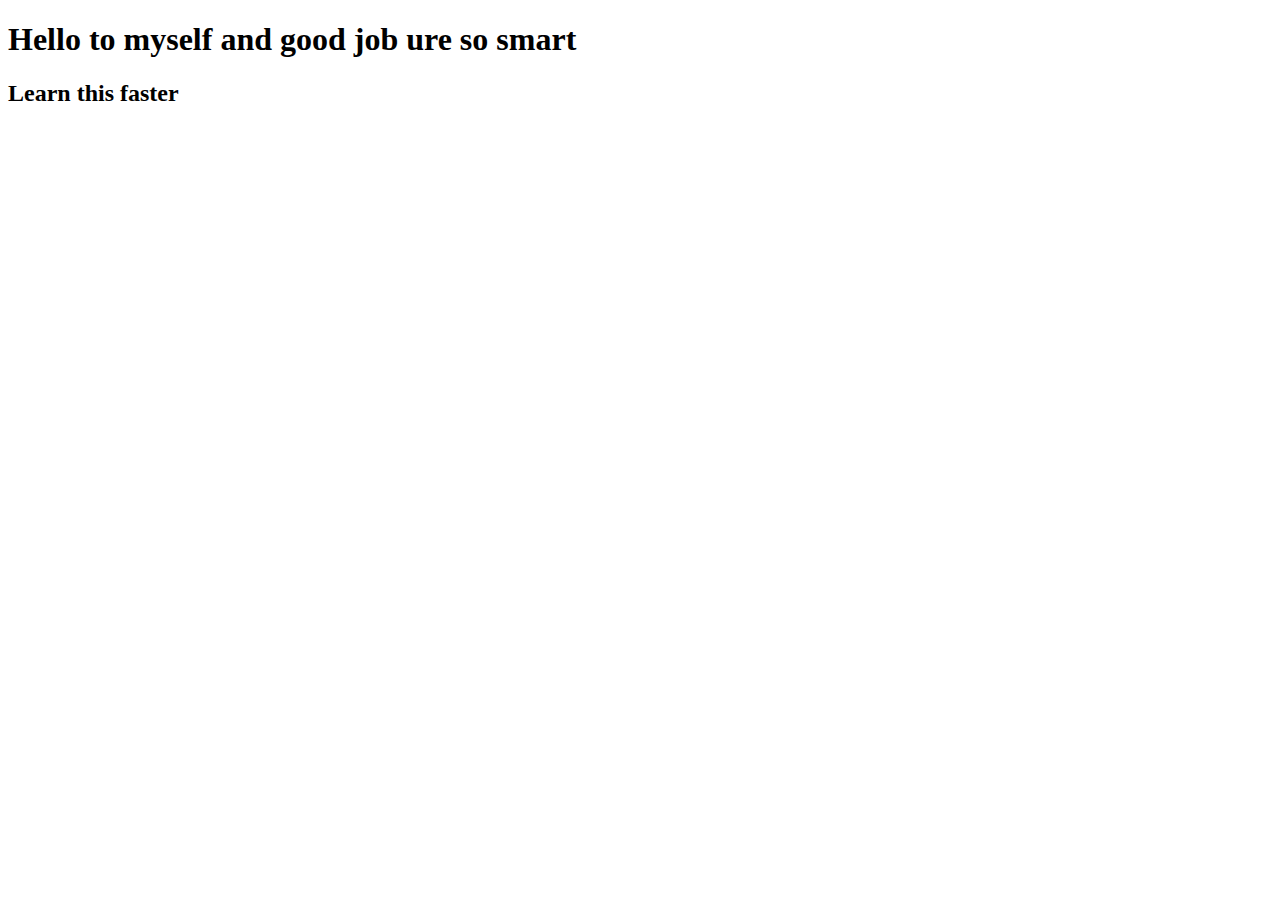
==== site/index.html @ 200a0132 "test color" ====
<!DOCTYPE html>
<html>
<head>
	<meta charset="utf-8">
	<meta name="viewport" content="width=device-width, initial-scale=1">
	<title>Hello myself!</title>
</head>
<body>
<h1>Hello to myself and good job ure so smart</h1>
<h2>Learn this faster </h2>
</body>
</html>
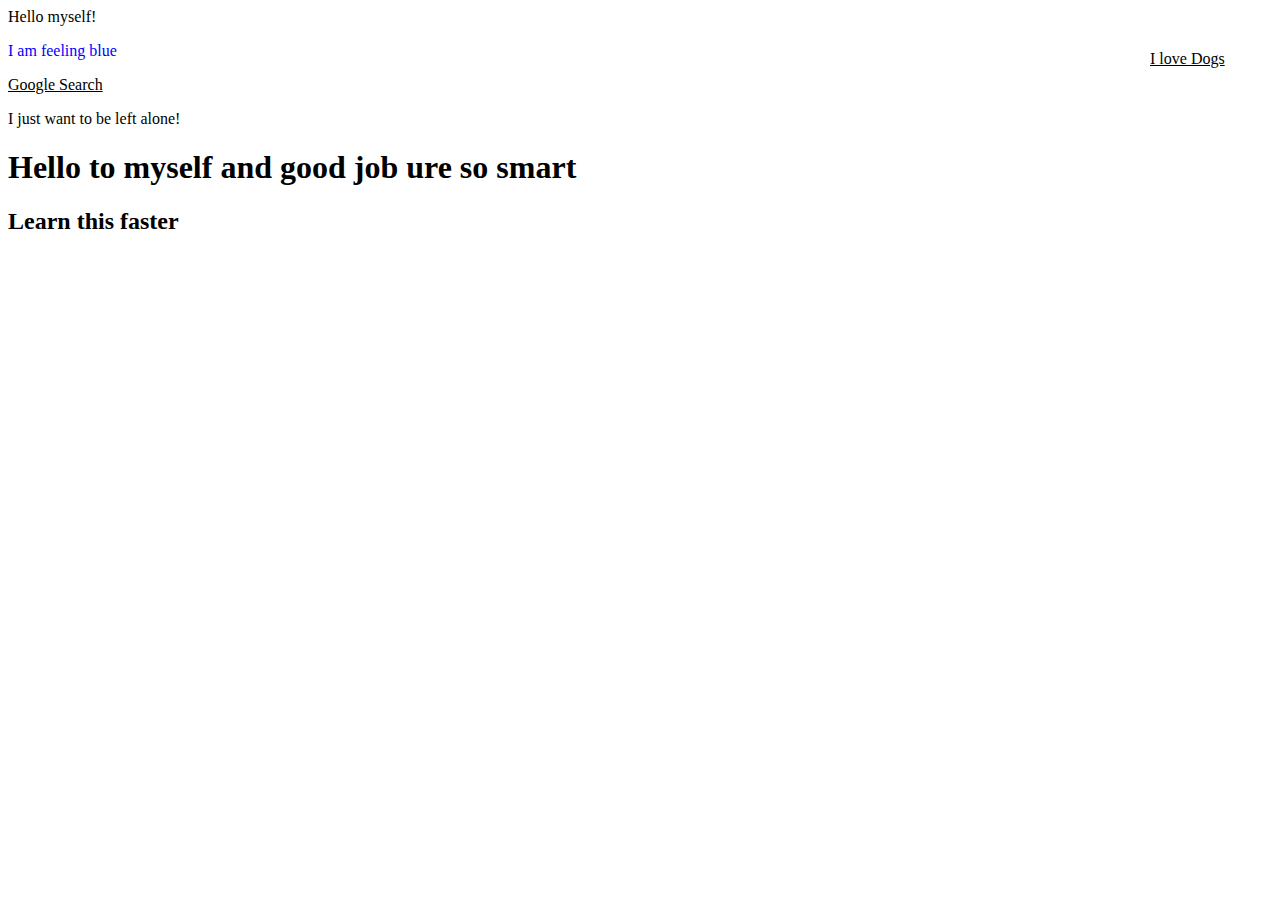
==== commit 836a80ab: "dog" ====
--- a/site/index.html
+++ b/site/index.html
@@ -1,11 +1,47 @@
 <!DOCTYPE html>
-<html>
+<html lang="en">
 <head>
 	<meta charset="utf-8">
 	<meta name="viewport" content="width=device-width, initial-scale=1">
+	<meta name=""
 	<title>Hello myself!</title>
+	<style>
+		div.makeMeBlue p {
+  		color: blue;
+  	}
+  		a:link, a:visited {
+  		background-color: transparent;
+  		color: black;
+  		font: Noto Serif;
+  	}
+  	#bgimg {
+  		background-image: url("https://www.google.com/logos/fnbx/westminster_dog_show/westminster_kp_dm.gif");
+  		background-position: center;
+  		width: 80px;
+  		height: 80px;
+  		margin: 30px;
+  		Position: absolute;
+		Top:20px;
+		right:20px;
+
+  	}
+	</style>
 </head>
 <body>
+<div id="bgimg"><a href="https://media.tenor.com/wy2zHeWyf2gAAAAd/side-eye-dog-suspicious-look.gif"
+target="_blank" title="what da dog doin">I love Dogs</a></div>
+<div>
+  <div>
+    <div class="makeMeBlue">
+      <p>I am feeling blue</p>
+      <a href="http://google.com"
+      target="_blank" title="link to google">Google Search</a>
+    </div>
+  </div>
+  <section class="makeMeBlue">
+    <p>I just want to be left alone!</p>
+  </section>
+</div>
 <h1>Hello to myself and good job ure so smart</h1>
 <h2>Learn this faster </h2>
 </body>
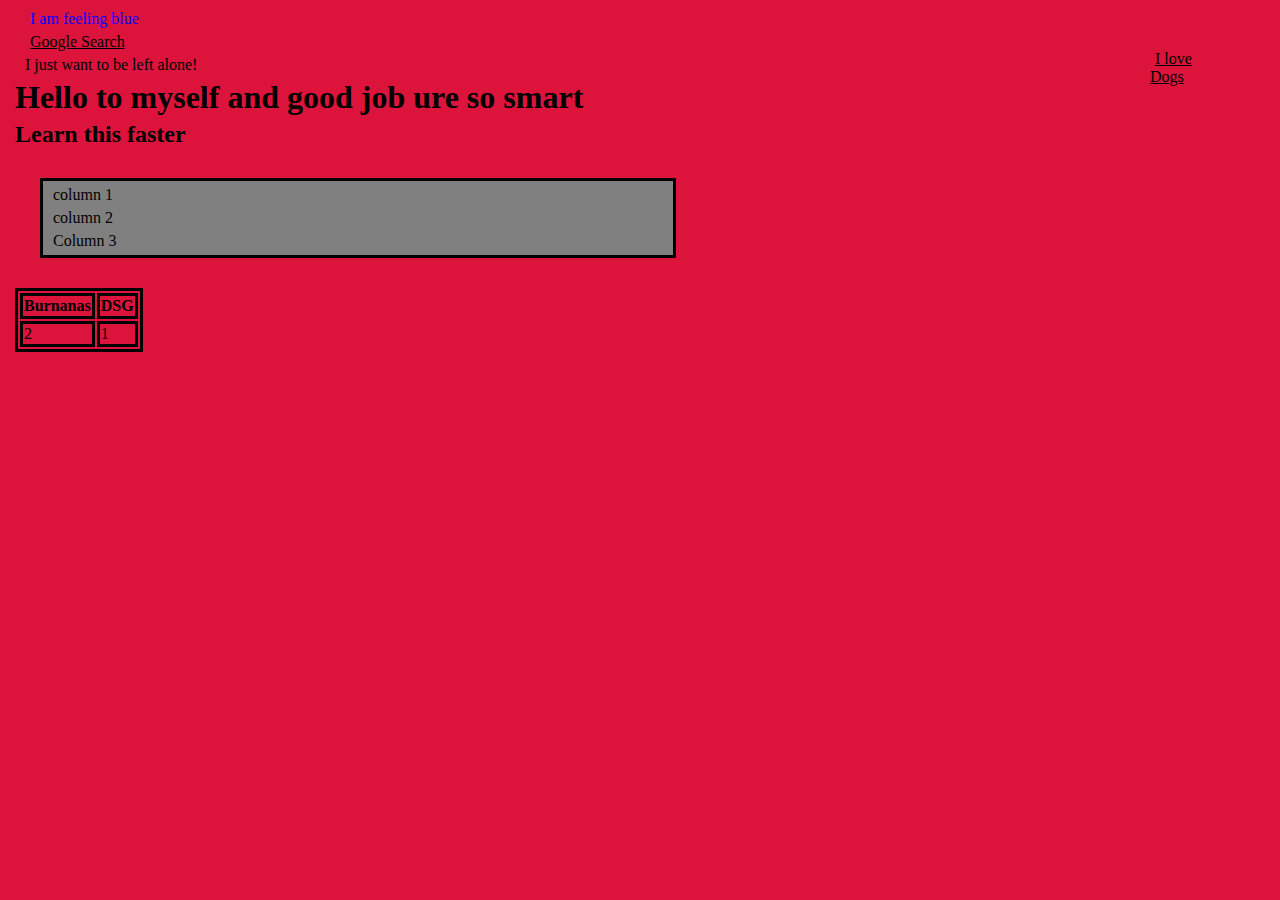
==== commit db9cd0dc: "peer assignment" ====
--- a/site/index.html
+++ b/site/index.html
@@ -1,31 +1,10 @@
 <!DOCTYPE html>
 <html lang="en">
 <head>
-	<meta charset="utf-8">
-	<meta name="viewport" content="width=device-width, initial-scale=1">
-	<meta name=""
-	<title>Hello myself!</title>
-	<style>
-		div.makeMeBlue p {
-  		color: blue;
-  	}
-  		a:link, a:visited {
-  		background-color: transparent;
-  		color: black;
-  		font: Noto Serif;
-  	}
-  	#bgimg {
-  		background-image: url("https://www.google.com/logos/fnbx/westminster_dog_show/westminster_kp_dm.gif");
-  		background-position: center;
-  		width: 80px;
-  		height: 80px;
-  		margin: 30px;
-  		Position: absolute;
-		Top:20px;
-		right:20px;
-
-  	}
-	</style>
+    <meta charset="utf-8">
+    <meta name="viewport" content="width=device-width, initial-scale=1">
+    <title>Hello myself!</title>
+    <link rel="stylesheet" href="css/styles.css">
 </head>
 <body>
 <div id="bgimg"><a href="https://media.tenor.com/wy2zHeWyf2gAAAAd/side-eye-dog-suspicious-look.gif"
@@ -44,5 +23,23 @@
 </div>
 <h1>Hello to myself and good job ure so smart</h1>
 <h2>Learn this faster </h2>
+
+<div class="container-fluid">
+	<div class="row">
+		<div class="col-md-4">column 1</div>
+		<div class="col-md-4">column 2</div>
+		<div class="col-md-4">Column 3</div>
+	</div>
+</div>
+<table>
+	<tr>
+		<th>Burnanas</th>
+		<th>DSG</th>
+	</tr>
+	<tr>
+		<td>2</td>
+		<td>1</td>
+	</tr>
+</table>
 </body>
 </html>--- a/site/css/styles.css
+++ b/site/css/styles.css
@@ -0,0 +1,38 @@
+body {
+    background-color: crimson;
+}
+div.makeMeBlue p {
+    color: blue;
+}
+
+a:link, a:visited {
+    background-color: transparent;
+    color: black;
+    font: Noto Serif;
+}
+
+#bgimg {
+    background-image: url("https://www.google.com/logos/fnbx/westminster_dog_show/westminster_kp_dm.gif");
+    background-position: center;
+    width: 80px;
+    height: 80px;
+    margin: 30px;
+    Position: absolute;
+    Top: 20px;
+    right: 20px;
+}
+.container-fluid {
+    border: solid;
+    border-width: 3px;
+    width: 50%;
+    background-color: grey;
+    margin: 30px;
+
+}
+
+table, th, td {
+    border: solid;
+}
+* { 
+    margin: 5px;
+}